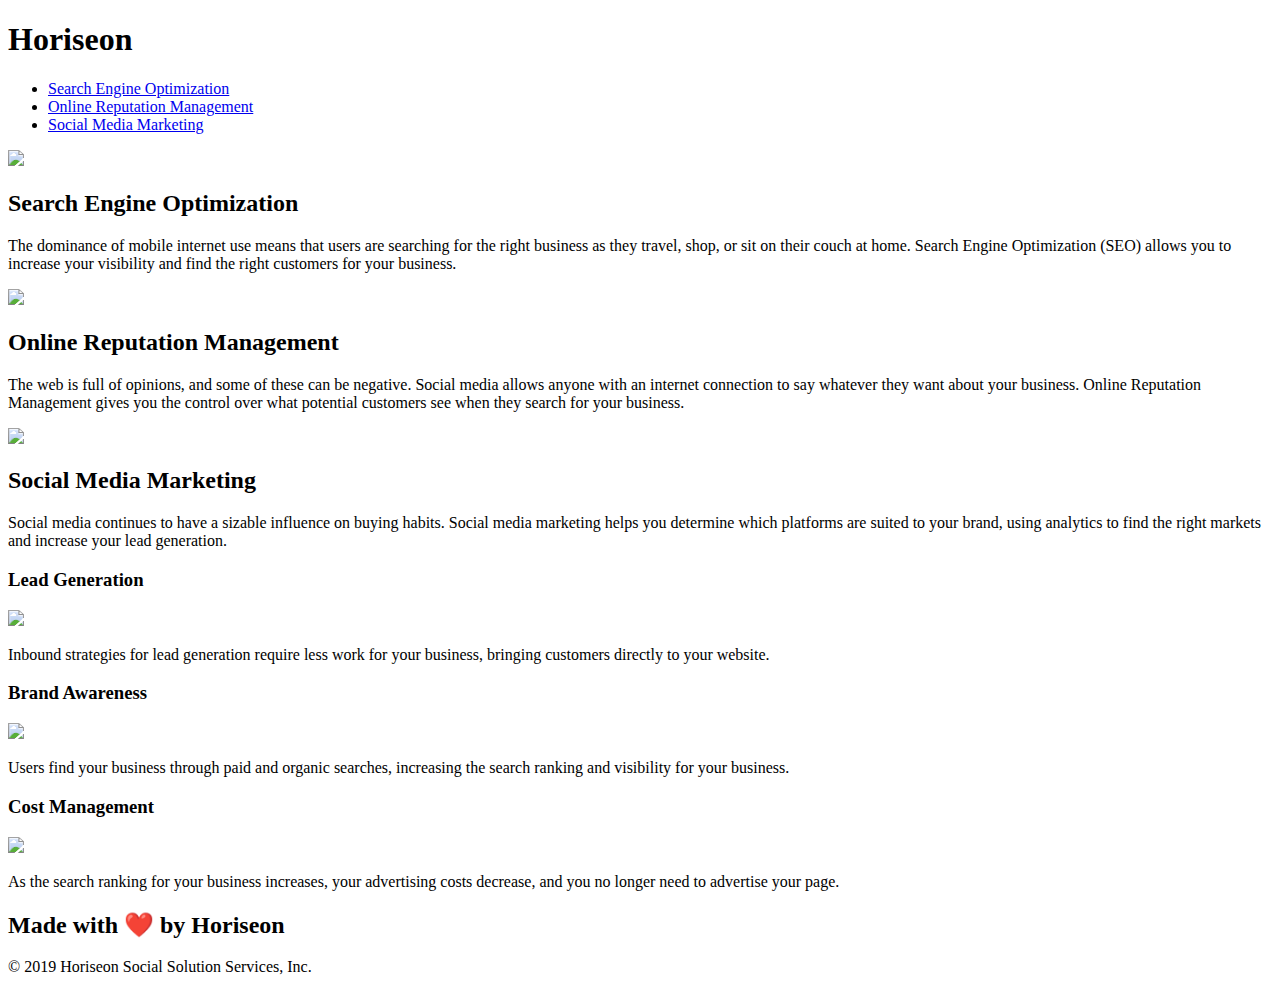
==== index.html @ d4841fe6 "Relocate index.html" ====
<!DOCTYPE html>
<html lang="en-us">

<head>
    <meta charset="UTF-8" />
    <link rel="stylesheet" href="./assets/css/style.css">
    <title>Horiseon</title>
</head>

<body>
    <section class="top-bar">
        <h1>Hori<span class="seo">seo</span>n</h1>
        <div>
            <ul>
                <li>
                    <a href="#search-engine-optimization">Search Engine Optimization</a>
                </li>
                <li>
                    <a href="#online-reputation-management">Online Reputation Management</a>
                </li>
                <li>
                    <a href="#social-media-marketing">Social Media Marketing</a>
                </li>
            </ul>
        </div>
    </section>

    <section class="digital-marketing-meeting"></section>
    
    <section class="content">
        <div id="search-engine-optimization" class="inner_content">
            <img src="./assets/images/search-engine-optimization.jpg" class="float-left" />
            <h2>Search Engine Optimization</h2>
            <p>
                The dominance of mobile internet use means that users are searching for the right business as they travel, shop, or sit on their couch at home. Search Engine Optimization (SEO) allows you to increase your visibility and find the right customers for your business.
            </p>
        </div>
        <div id="online-reputation-management" class="inner_content">
            <img src="./assets/images/online-reputation-management.jpg" class="float-right" />
            <h2>Online Reputation Management</h2>
            <p>
                The web is full of opinions, and some of these can be negative. Social media allows anyone with an internet connection to say whatever they want about your business. Online Reputation Management gives you the control over what potential customers see when they search for your business.
            </p>
        </div>
        <div id="social-media-marketing" class="inner_content">
            <img src="./assets/images/social-media-marketing.jpg" class="float-left" />
            <h2>Social Media Marketing</h2>
            <p>
                Social media continues to have a sizable influence on buying habits. Social media marketing helps you determine which platforms are suited to your brand, using analytics to find the right markets and increase your lead generation.
            </p>
        </div>
    </section>
    <section class="benefits">
        
            <h3>Lead Generation</h3>
            <img src="./assets/images/lead-generation.png" />
            <p>
                Inbound strategies for lead generation require less work for your business, bringing customers directly to your website.
            </p>
        
            <h3>Brand Awareness</h3>
            <img src="./assets/images/brand-awareness.png" />
            <p>
                Users find your business through paid and organic searches, increasing the search ranking and visibility for your business.
            </p>
        
            <h3>Cost Management</h3>
            <img src="./assets/images/cost-management.png" />
            <p>
                As the search ranking for your business increases, your advertising costs decrease, and you no longer need to advertise your page.
            </p>
        
    </section>
    <footer>
        <h2>Made with ❤️️ by Horiseon</h2>
        <p>
            &copy; 2019 Horiseon Social Solution Services, Inc.
        </p>
    </footer>
</body>

</html>
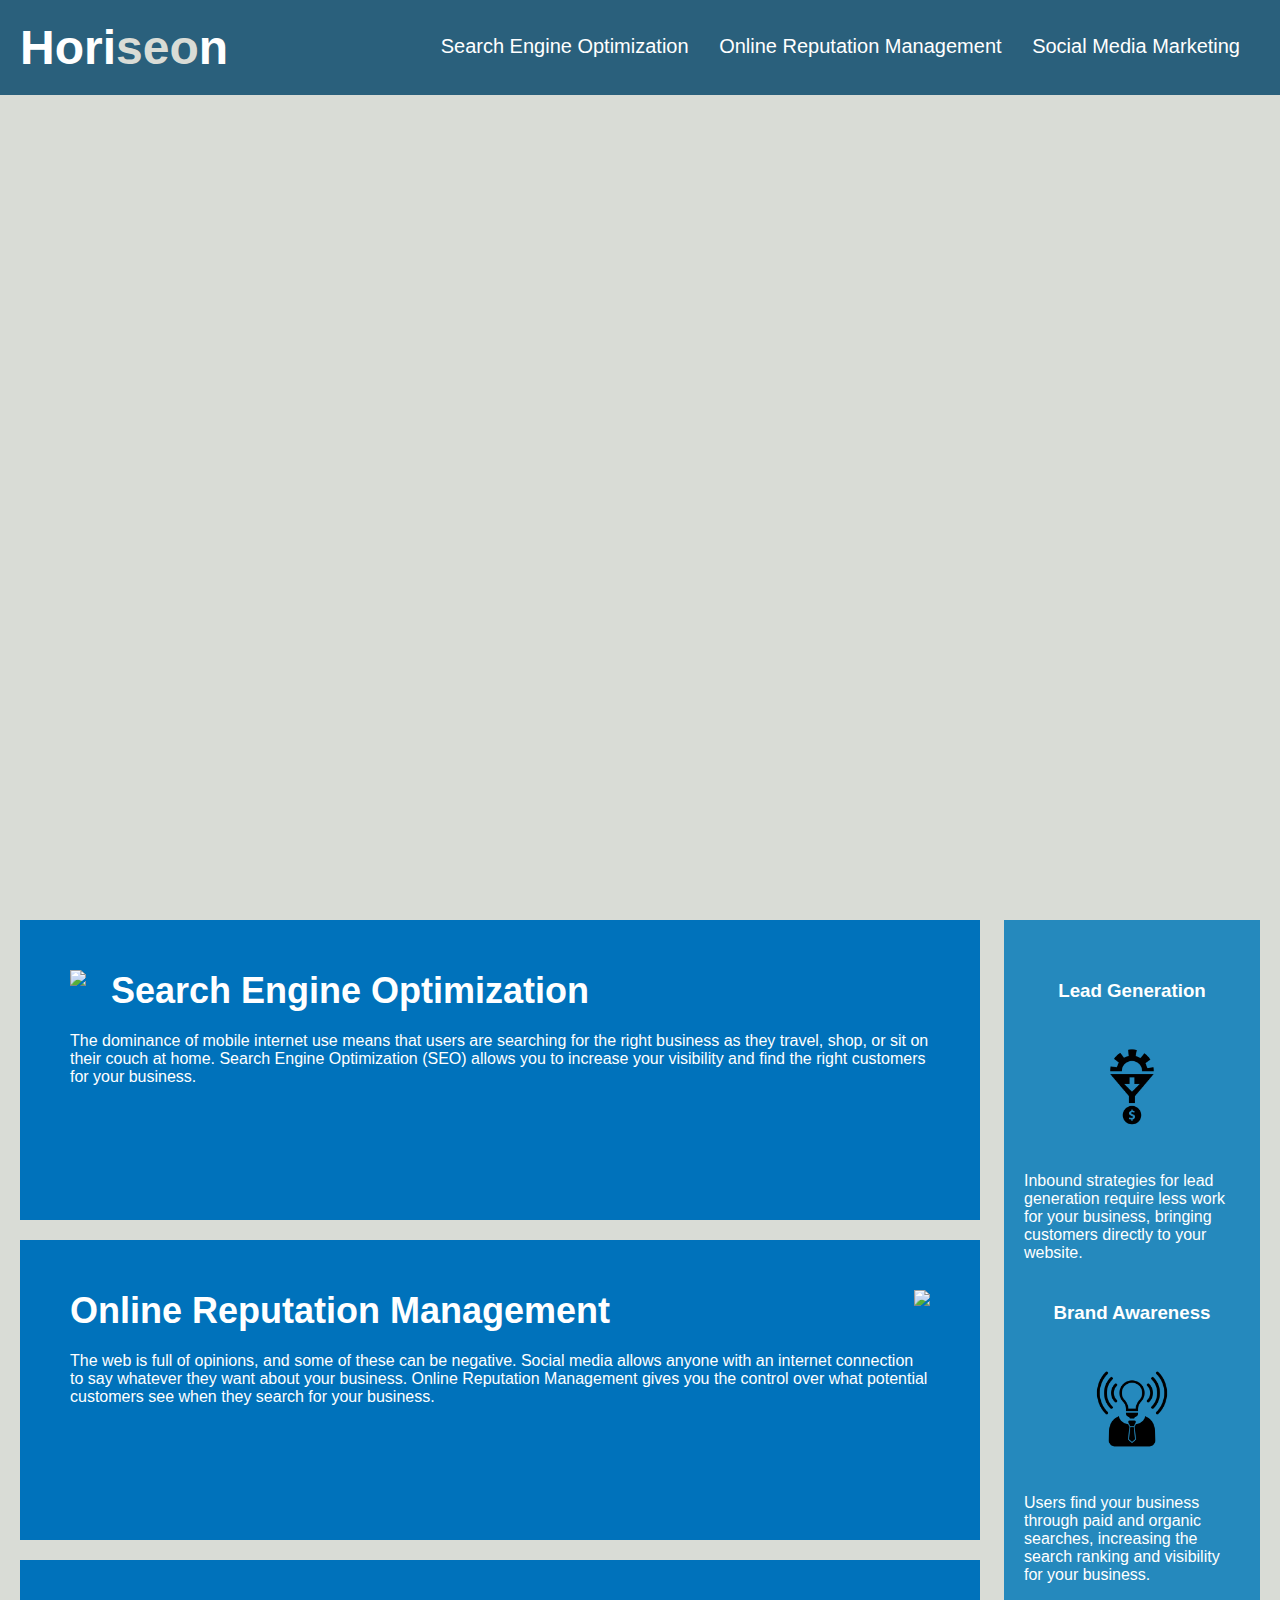
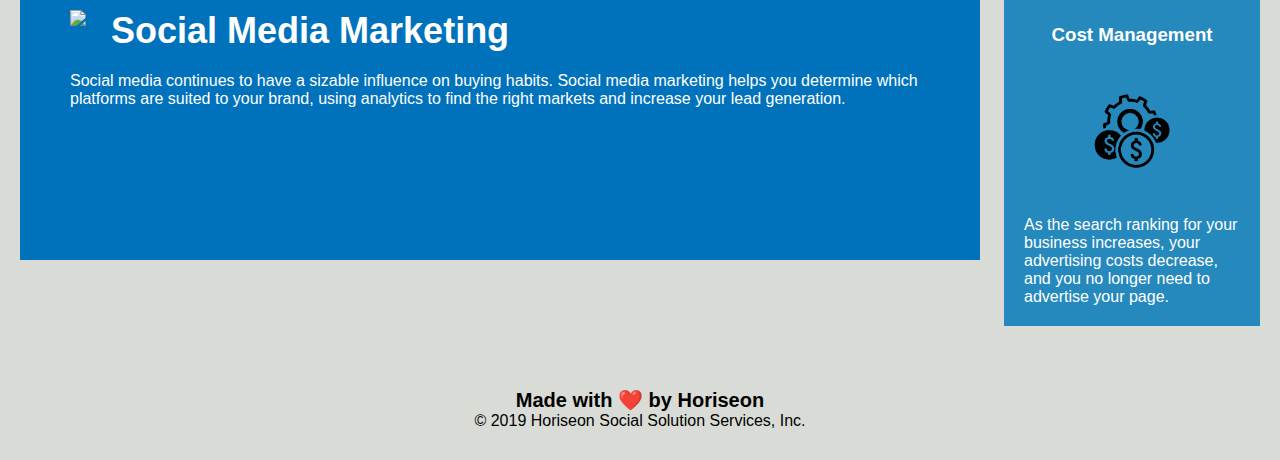
==== commit a1597cde: "Spelling Correction" ====
--- a/index.html
+++ b/index.html
@@ -3,7 +3,7 @@
 
 <head>
     <meta charset="UTF-8" />
-    <link rel="stylesheet" href="./assets/css/style.css">
+    <link rel="stylesheet" href="./Develop/assets/css/style.css">
     <title>Horiseon</title>
 </head>
 
@@ -29,21 +29,21 @@
     
     <section class="content">
         <div id="search-engine-optimization" class="inner_content">
-            <img src="./assets/images/search-engine-optimization.jpg" class="float-left" />
+            <img src="./Develop/assets/images/search-engine-optimization.jpg" class="float-left" />
             <h2>Search Engine Optimization</h2>
             <p>
                 The dominance of mobile internet use means that users are searching for the right business as they travel, shop, or sit on their couch at home. Search Engine Optimization (SEO) allows you to increase your visibility and find the right customers for your business.
             </p>
         </div>
         <div id="online-reputation-management" class="inner_content">
-            <img src="./assets/images/online-reputation-management.jpg" class="float-right" />
+            <img src="./Develop/assets/images/online-reputation-management.jpg" class="float-right" />
             <h2>Online Reputation Management</h2>
             <p>
                 The web is full of opinions, and some of these can be negative. Social media allows anyone with an internet connection to say whatever they want about your business. Online Reputation Management gives you the control over what potential customers see when they search for your business.
             </p>
         </div>
         <div id="social-media-marketing" class="inner_content">
-            <img src="./assets/images/social-media-marketing.jpg" class="float-left" />
+            <img src="./Develop/assets/images/social-media-marketing.jpg" class="float-left" />
             <h2>Social Media Marketing</h2>
             <p>
                 Social media continues to have a sizable influence on buying habits. Social media marketing helps you determine which platforms are suited to your brand, using analytics to find the right markets and increase your lead generation.
@@ -53,19 +53,19 @@
     <section class="benefits">
         
             <h3>Lead Generation</h3>
-            <img src="./assets/images/lead-generation.png" />
+            <img src="./Develop/assets/images/lead-generation.png" />
             <p>
                 Inbound strategies for lead generation require less work for your business, bringing customers directly to your website.
             </p>
         
             <h3>Brand Awareness</h3>
-            <img src="./assets/images/brand-awareness.png" />
+            <img src="./Develop/assets/images/brand-awareness.png" />
             <p>
                 Users find your business through paid and organic searches, increasing the search ranking and visibility for your business.
             </p>
         
             <h3>Cost Management</h3>
-            <img src="./assets/images/cost-management.png" />
+            <img src="./Develop/assets/images/cost-management.png" />
             <p>
                 As the search ranking for your business increases, your advertising costs decrease, and you no longer need to advertise your page.
             </p>
--- a/Develop/assets/css/style.css
+++ b/Develop/assets/css/style.css
@@ -0,0 +1,137 @@
+/* Global Definition */
+* {
+    box-sizing: border-box;
+    padding: 0;
+    margin: 0;
+}
+
+body {
+    background-color: #d9dcd6;
+}
+
+/* Definitions for Header */
+.top-bar {
+    padding: 20px;
+    font-family: 'Trebuchet MS', 'Lucida Sans Unicode', 'Lucida Grande', 'Lucida Sans', Arial, sans-serif;
+    background-color: #2a607c;
+    color: #ffffff;
+}
+
+.top-bar h1 {
+    display: inline-block;
+    font-size: 48px;
+}
+
+.seo {
+    color: #d9dcd6;
+}
+
+.top-bar div {
+    padding-top: 15px;
+    margin-right: 20px;
+    float: right;
+    font-family: 'Gill Sans', 'Gill Sans MT', Calibri, 'Trebuchet MS', sans-serif;
+    font-size: 20px;
+}
+
+.top-bar div ul li {
+    display: inline-block;
+    margin-left: 25px;
+}
+
+a {
+    color: #ffffff;
+    text-decoration: none;
+}
+
+p {
+    font-size: 16px;
+}
+
+/* Digital Marketing photo */
+.digital-marketing-meeting {
+    height: 800px;
+    width: 100%;
+    margin-bottom: 25px;
+    background-image: url("../images/digital-marketing-meeting.jpg");
+    background-size: cover;
+    background-position: center;
+}
+
+.float-left {
+    float: left;
+    margin-right: 25px;
+}
+
+.float-right {
+    float: right;
+    margin-left: 25px;
+}
+
+
+
+/* Content Defintions */
+
+.content {
+    width: 75%;
+    display: inline-block;
+    margin-left: 20px;
+}
+
+/*.search-engine-optimization */
+.inner_content {
+    margin-bottom: 20px;
+    padding: 50px;
+    height: 300px;
+    font-family: 'Gill Sans', 'Gill Sans MT', Calibri, 'Trebuchet MS', sans-serif;
+    background-color: #0072bb;
+    color: #ffffff;
+}
+
+.inner_content img {
+    max-height: 200px;
+}
+
+.inner_content h2 {
+    margin-bottom: 20px;
+    font-size: 36px;
+}
+
+/* Benefits Section Definitions */
+
+.benefits {
+    margin-right: 20px;
+    padding: 20px;
+    clear: both;
+    float: right;
+    width: 20%;
+    height: 100%;
+    font-family: 'Gill Sans', 'Gill Sans MT', Calibri, 'Trebuchet MS', sans-serif;
+    background-color: #2589bd;
+    margin-bottom: 32px;
+    color: #ffffff;
+}
+
+.benefits h3 {
+    margin-top: 40px;
+    margin-bottom: 10px;
+    text-align: center;
+}
+
+.benefits img {
+    display: block;
+    margin: 10px auto;
+    max-width: 150px;
+}
+
+/* Footer Defintions */
+footer {
+    padding: 30px;
+    clear: both;
+    font-family: 'Trebuchet MS', 'Lucida Sans Unicode', 'Lucida Grande', 'Lucida Sans', Arial, sans-serif;
+    text-align: center;
+}
+
+footer h2 {
+    font-size: 20px;
+}
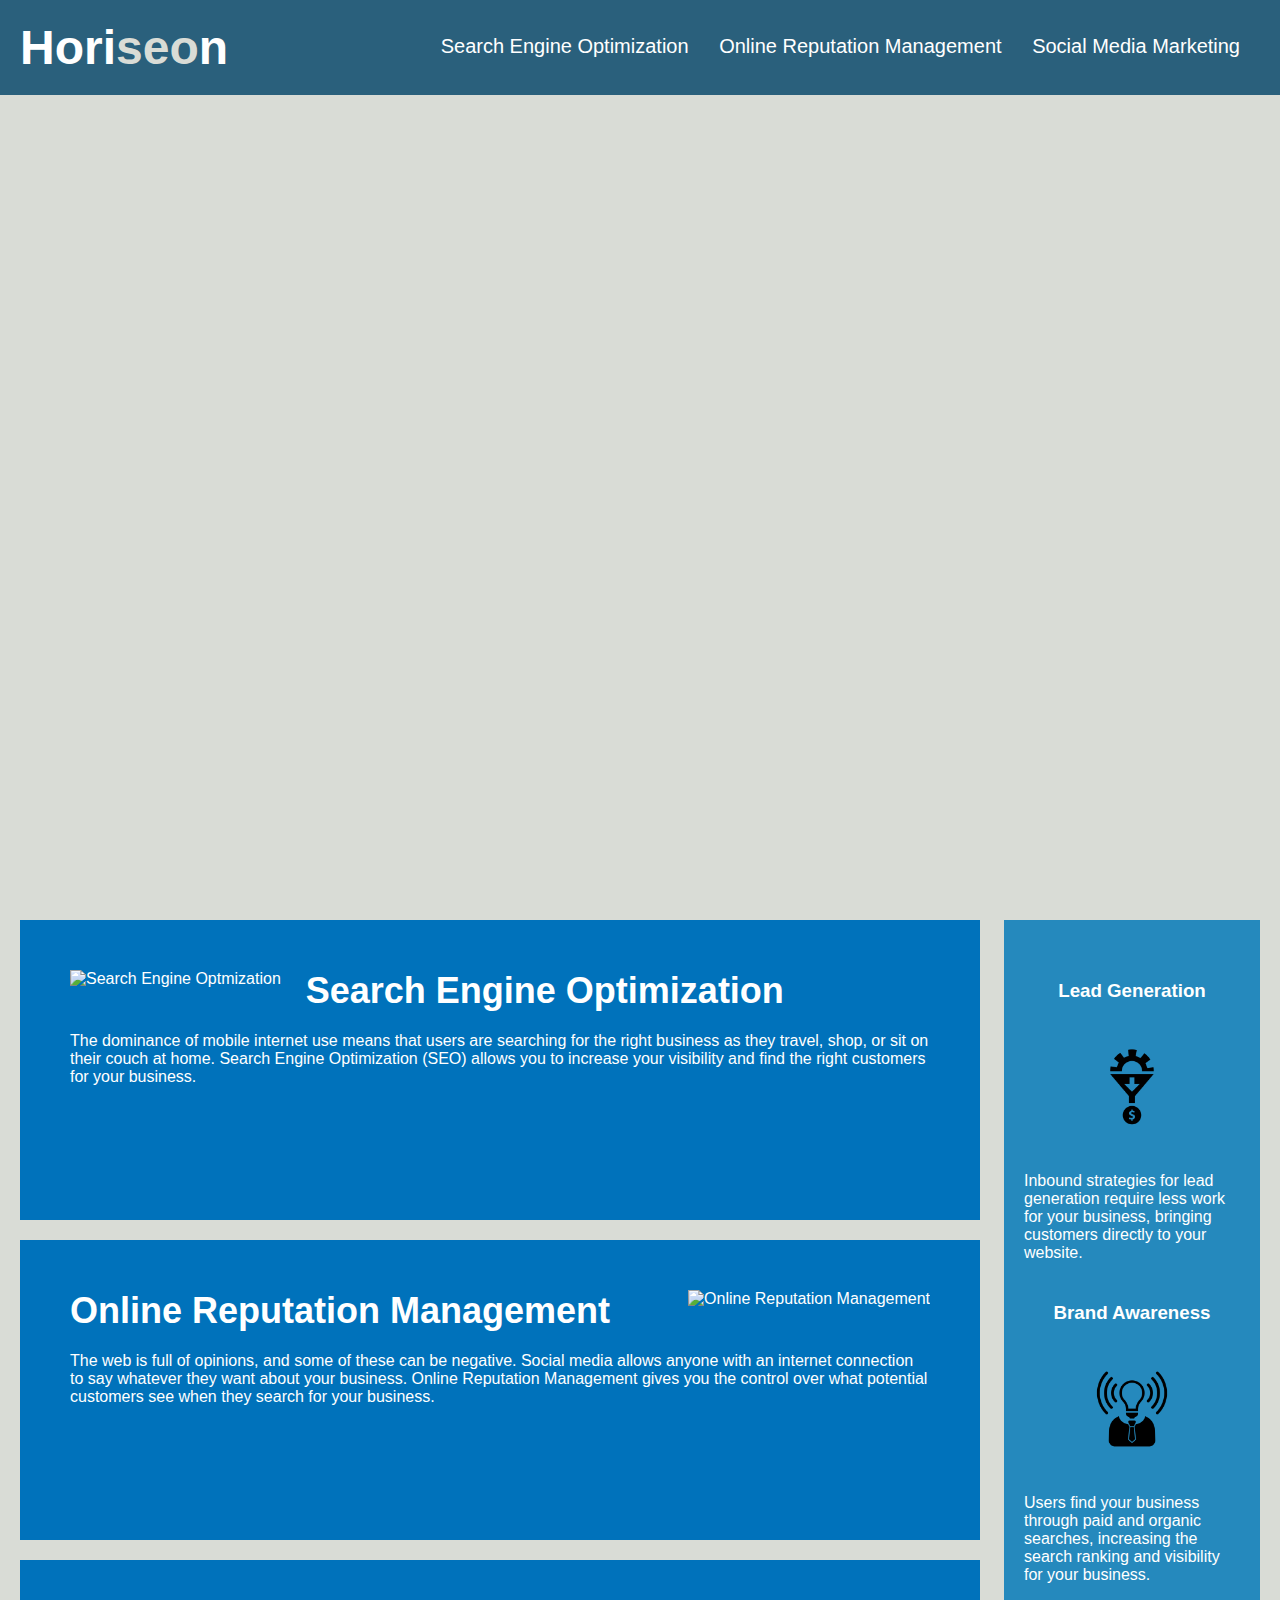
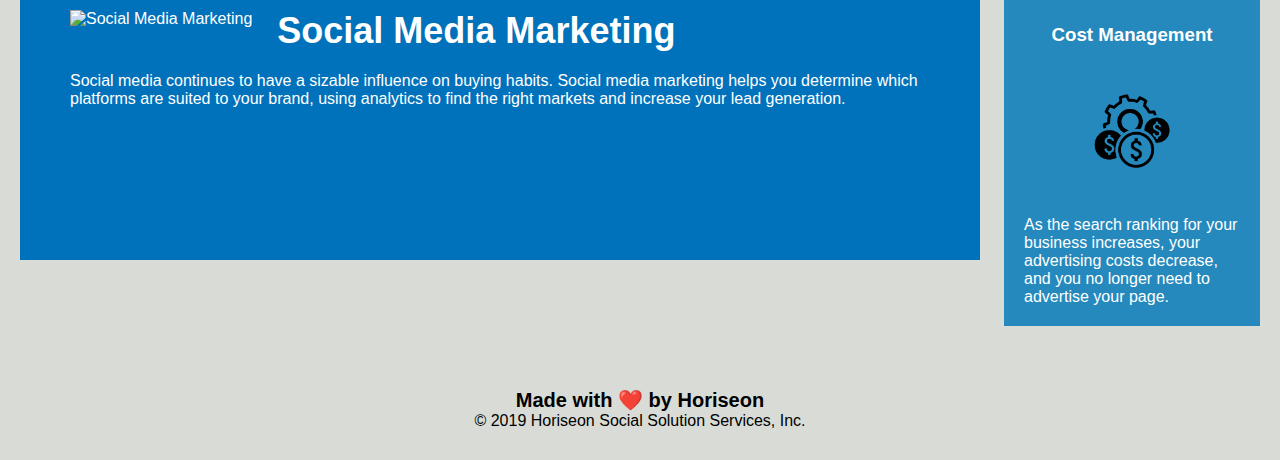
==== commit 39b403ee: "README Update" ====
--- a/index.html
+++ b/index.html
@@ -29,21 +29,21 @@
     
     <section class="content">
         <div id="search-engine-optimization" class="inner_content">
-            <img src="./Develop/assets/images/search-engine-optimization.jpg" class="float-left" />
+            <img src="./Develop/assets/images/search-engine-optimization.jpg" class="float-left" alt="Search Engine Optmization"/>
             <h2>Search Engine Optimization</h2>
             <p>
                 The dominance of mobile internet use means that users are searching for the right business as they travel, shop, or sit on their couch at home. Search Engine Optimization (SEO) allows you to increase your visibility and find the right customers for your business.
             </p>
         </div>
         <div id="online-reputation-management" class="inner_content">
-            <img src="./Develop/assets/images/online-reputation-management.jpg" class="float-right" />
+            <img src="./Develop/assets/images/online-reputation-management.jpg" class="float-right" alt="Online Reputation Management"/>
             <h2>Online Reputation Management</h2>
             <p>
                 The web is full of opinions, and some of these can be negative. Social media allows anyone with an internet connection to say whatever they want about your business. Online Reputation Management gives you the control over what potential customers see when they search for your business.
             </p>
         </div>
         <div id="social-media-marketing" class="inner_content">
-            <img src="./Develop/assets/images/social-media-marketing.jpg" class="float-left" />
+            <img src="./Develop/assets/images/social-media-marketing.jpg" class="float-left" alt="Social Media Marketing"/>
             <h2>Social Media Marketing</h2>
             <p>
                 Social media continues to have a sizable influence on buying habits. Social media marketing helps you determine which platforms are suited to your brand, using analytics to find the right markets and increase your lead generation.
@@ -53,19 +53,19 @@
     <section class="benefits">
         
             <h3>Lead Generation</h3>
-            <img src="./Develop/assets/images/lead-generation.png" />
+            <img src="./Develop/assets/images/lead-generation.png" alt="Lead Generation"/>
             <p>
                 Inbound strategies for lead generation require less work for your business, bringing customers directly to your website.
             </p>
         
             <h3>Brand Awareness</h3>
-            <img src="./Develop/assets/images/brand-awareness.png" />
+            <img src="./Develop/assets/images/brand-awareness.png" alt="Brand Awareness"/>
             <p>
                 Users find your business through paid and organic searches, increasing the search ranking and visibility for your business.
             </p>
         
             <h3>Cost Management</h3>
-            <img src="./Develop/assets/images/cost-management.png" />
+            <img src="./Develop/assets/images/cost-management.png" alt="Cost Management"/>
             <p>
                 As the search ranking for your business increases, your advertising costs decrease, and you no longer need to advertise your page.
             </p>
